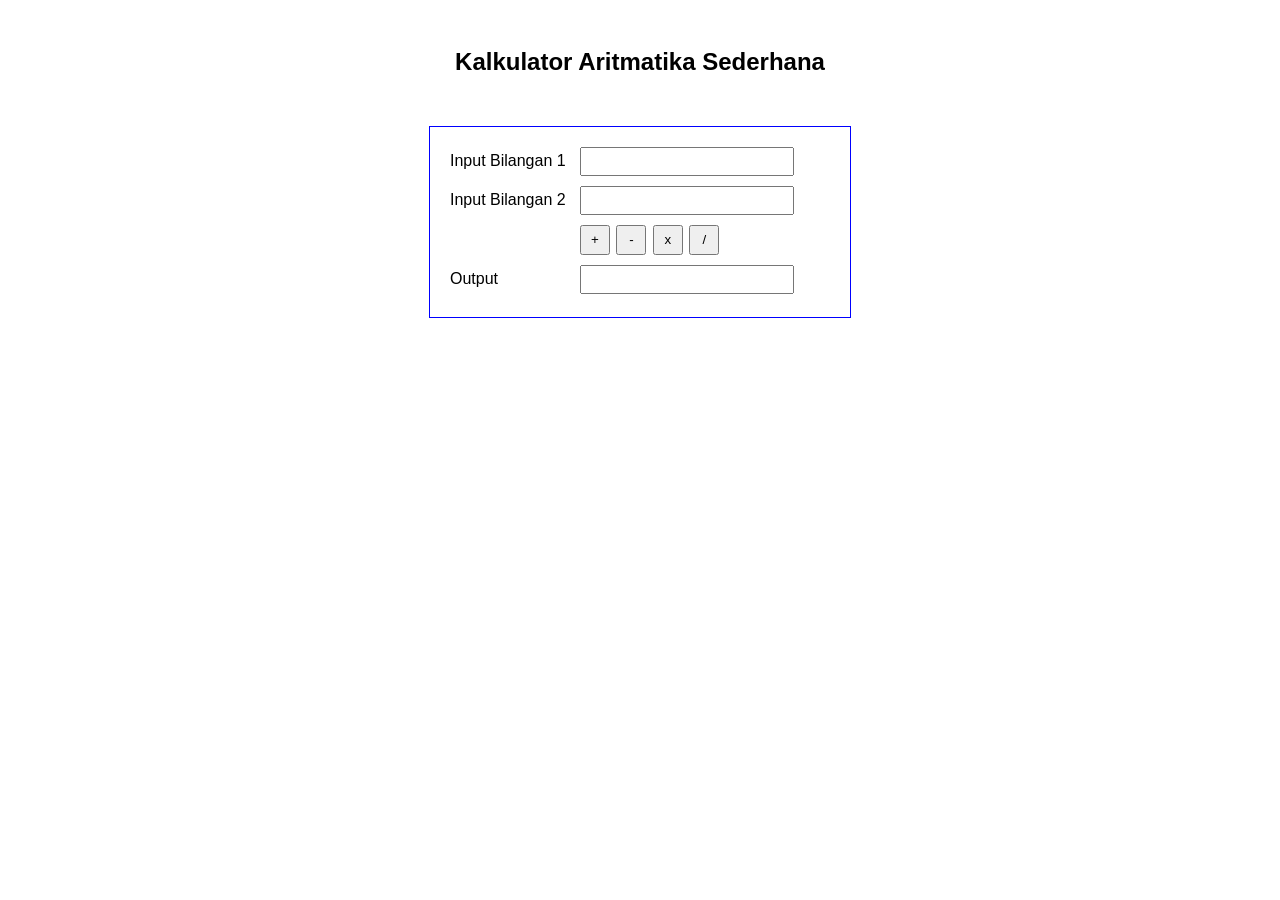
==== tugas3.html @ 4f701b0e "Add files via upload" ====
<!DOCTYPE html>
<html lang="id">
<head>
    <meta charset="UTF-8">
    <meta name="viewport" content="width=device-width, initial-scale=1.0">
    <title>Kalkulator Aritmatika Sederhana</title>
    <style>
        body {
            font-family: Arial, sans-serif;
            padding: 20px;
        }
        .container {
            border: 1px solid blue;
            padding: 20px;
            width: 380px; 
            margin: 50px auto; 
            height: 150px;
        }
        .form-group {
            margin-bottom: 10px;
            display: flex;
            align-items: center;
        }
        .form-group label {
            width: 130px;
        }
        .form-group input {
            width: 200px;
            padding: 5px;
        }
        .buttons {
            margin-left: 130px;
            margin-top: 10px;
            margin-bottom: 10px;
        }
        .buttons button {
            width: 30px;
            height: 30px;
            margin-right: 2px;
            cursor: pointer;
        }
    </style>
</head>
<body>

    <h2 style="text-align: center;">Kalkulator Aritmatika Sederhana</h2>

    <div class="container">
        <div class="form-group">
            <label for="angka1">Input Bilangan 1</label>
            <input type="number" id="angka1">
        </div>

        <div class="form-group">
            <label for="angka2">Input Bilangan 2</label>
            <input type="number" id="angka2">
        </div>

        <div class="buttons">
            <button onclick="hitung('+')">+</button>
            <button onclick="hitung('-')">-</button>
            <button onclick="hitung('*')">x</button>
            <button onclick="hitung('/')">/</button>
        </div>

        <div class="form-group">
            <label for="output">Output</label>
            <input type="text" id="output" readonly>
        </div>
    </div>

    <script>
        function hitung(operator) {
            // Ambil nilai dari input dan mengubahnya ke tipe data angka (float)
            const bil1 = parseFloat(document.getElementById('angka1').value);
            const bil2 = parseFloat(document.getElementById('angka2').value);
            let hasil = 0;

            // Validasi jika input kosong
            if (isNaN(bil1) || isNaN(bil2)) {
                alert('Harap masukkan kedua bilangan terlebih dahulu!');
                return;
            }

            switch (operator) {
                case '+':
                    hasil = bil1 + bil2;
                    break;
                case '-':
                    hasil = bil1 - bil2;
                    break;
                case '*':
                    hasil = bil1 * bil2;
                    break;
                case '/':
                    if (bil2 === 0) {
                        alert('Tidak dapat membagi dengan angka nol!');
                        return;
                    }
                    hasil = bil1 / bil2;
                    break;
            }

            // Tampilkan hasil pada input dan Output
            document.getElementById('output').value = hasil;
        }
    </script>

</body>
</html>
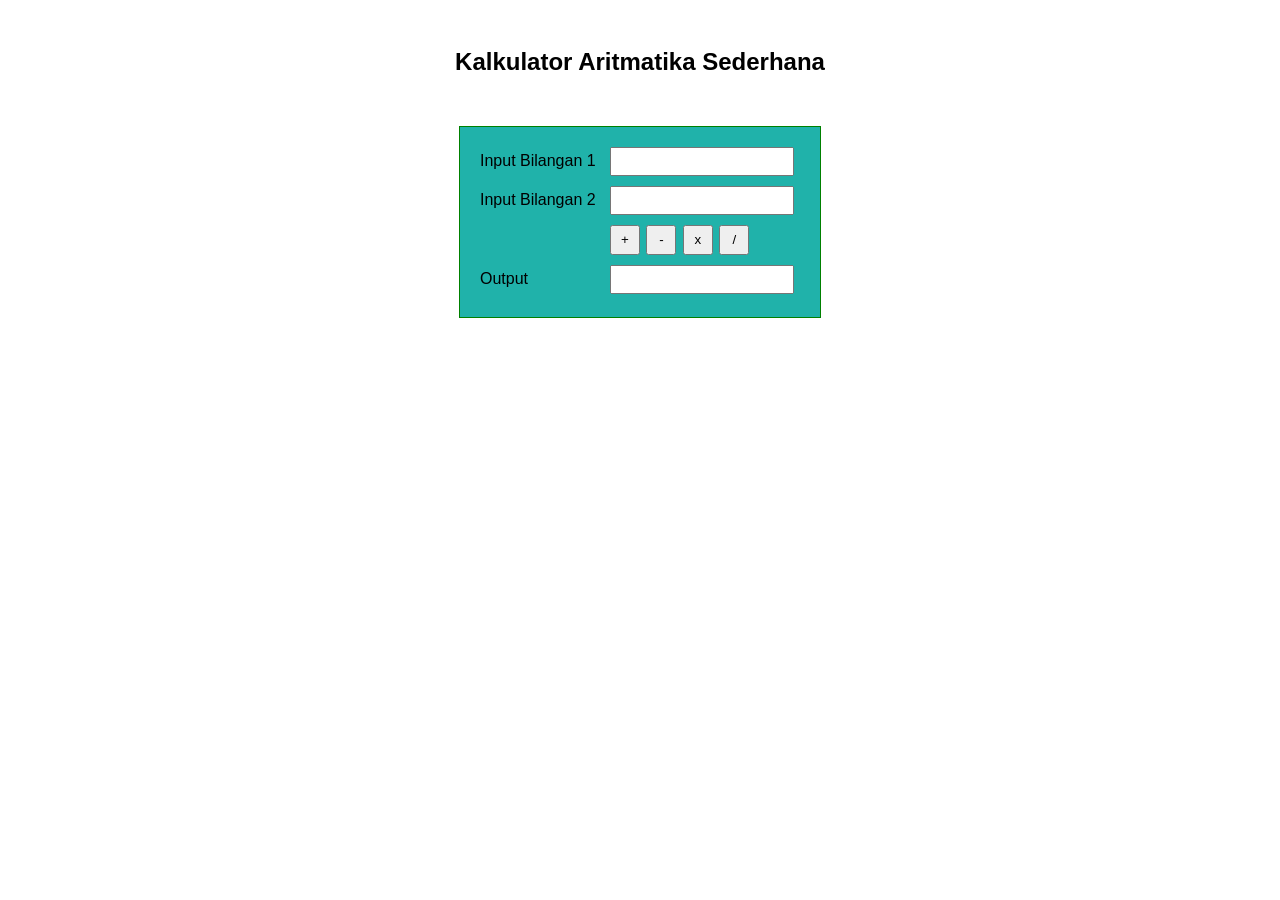
==== commit 7dc1fd24: "Update styles and layout for kalkulator Changed the container's background color to lightseagreen an" ====
--- a/tugas3.html
+++ b/tugas3.html
@@ -10,9 +10,10 @@
             padding: 20px;
         }
         .container {
-            border: 1px solid blue;
+            background-color: lightseagreen;
+            border: 1px solid green;
             padding: 20px;
-            width: 380px; 
+            width: 320px; 
             margin: 50px auto; 
             height: 150px;
         }
@@ -25,7 +26,7 @@
             width: 130px;
         }
         .form-group input {
-            width: 200px;
+            width: 170px;
             padding: 5px;
         }
         .buttons {
@@ -107,4 +108,4 @@
     </script>
 
 </body>
-</html>+</html>
